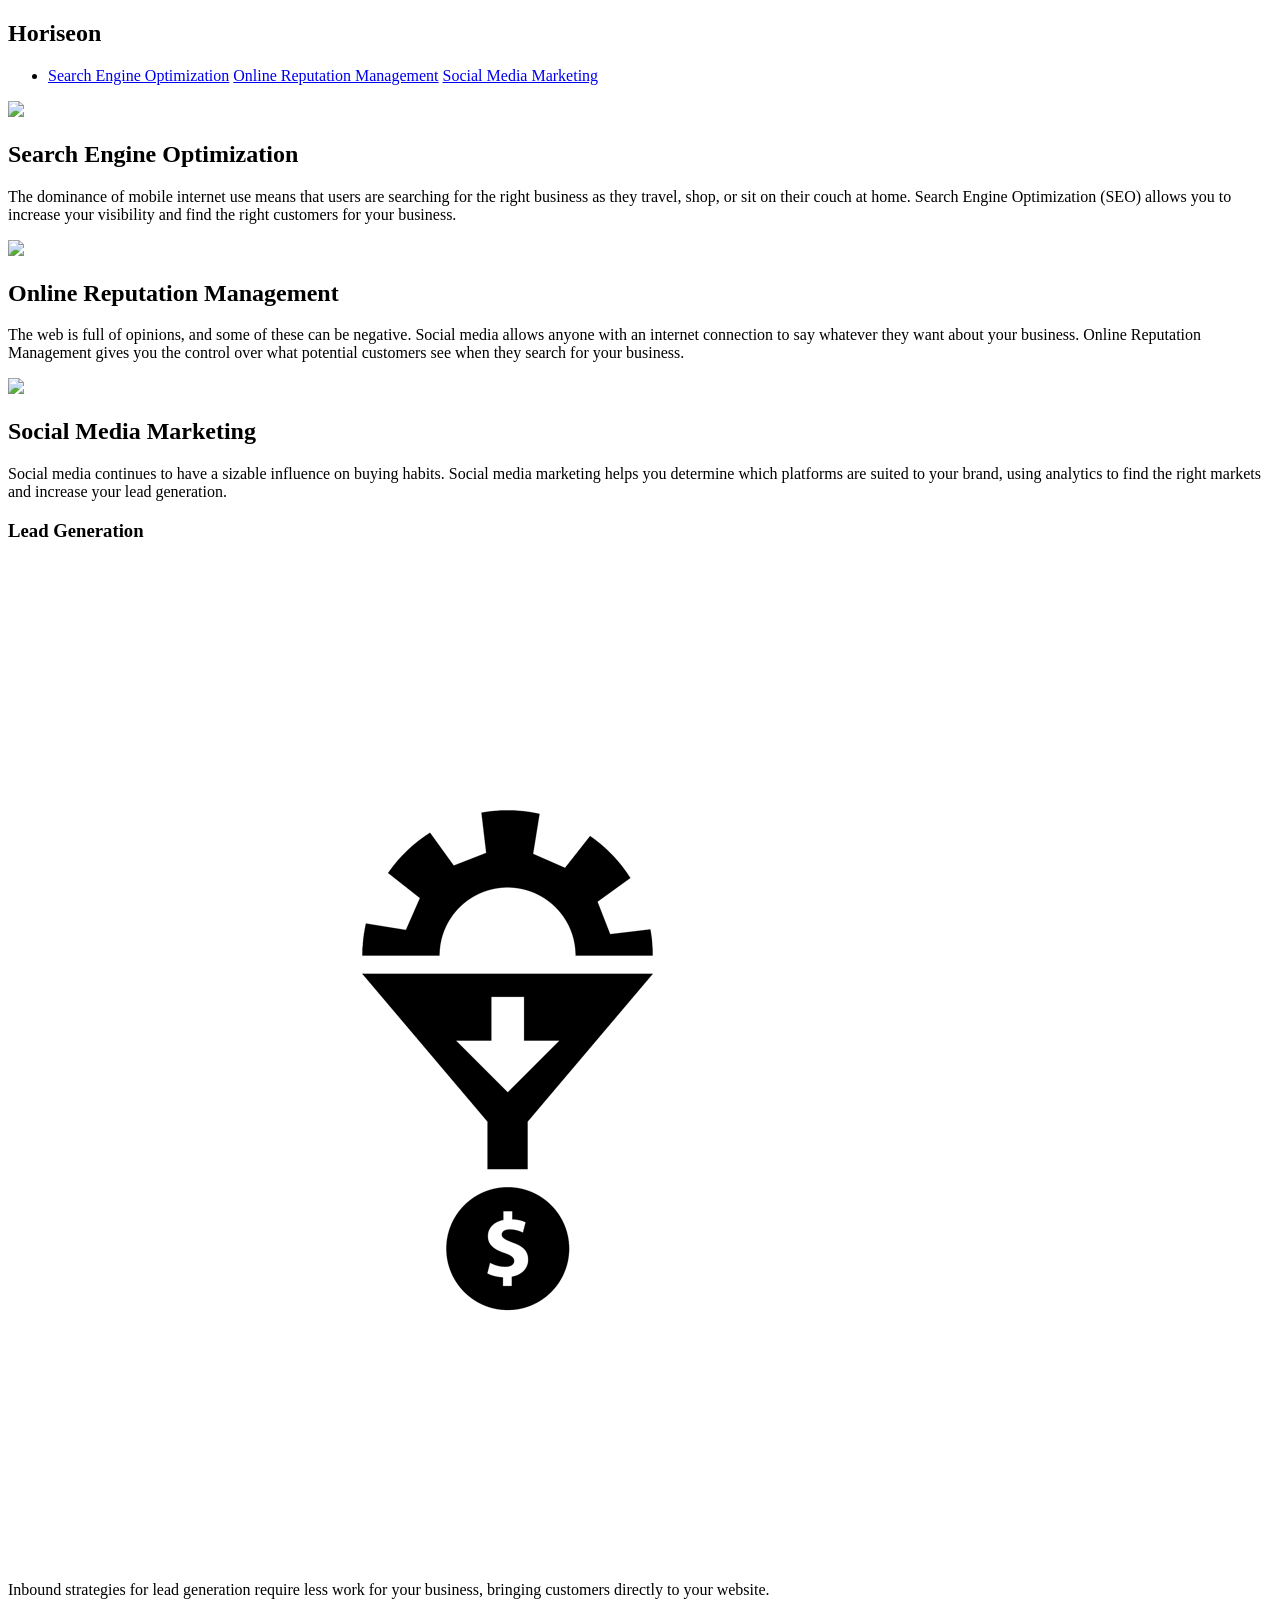
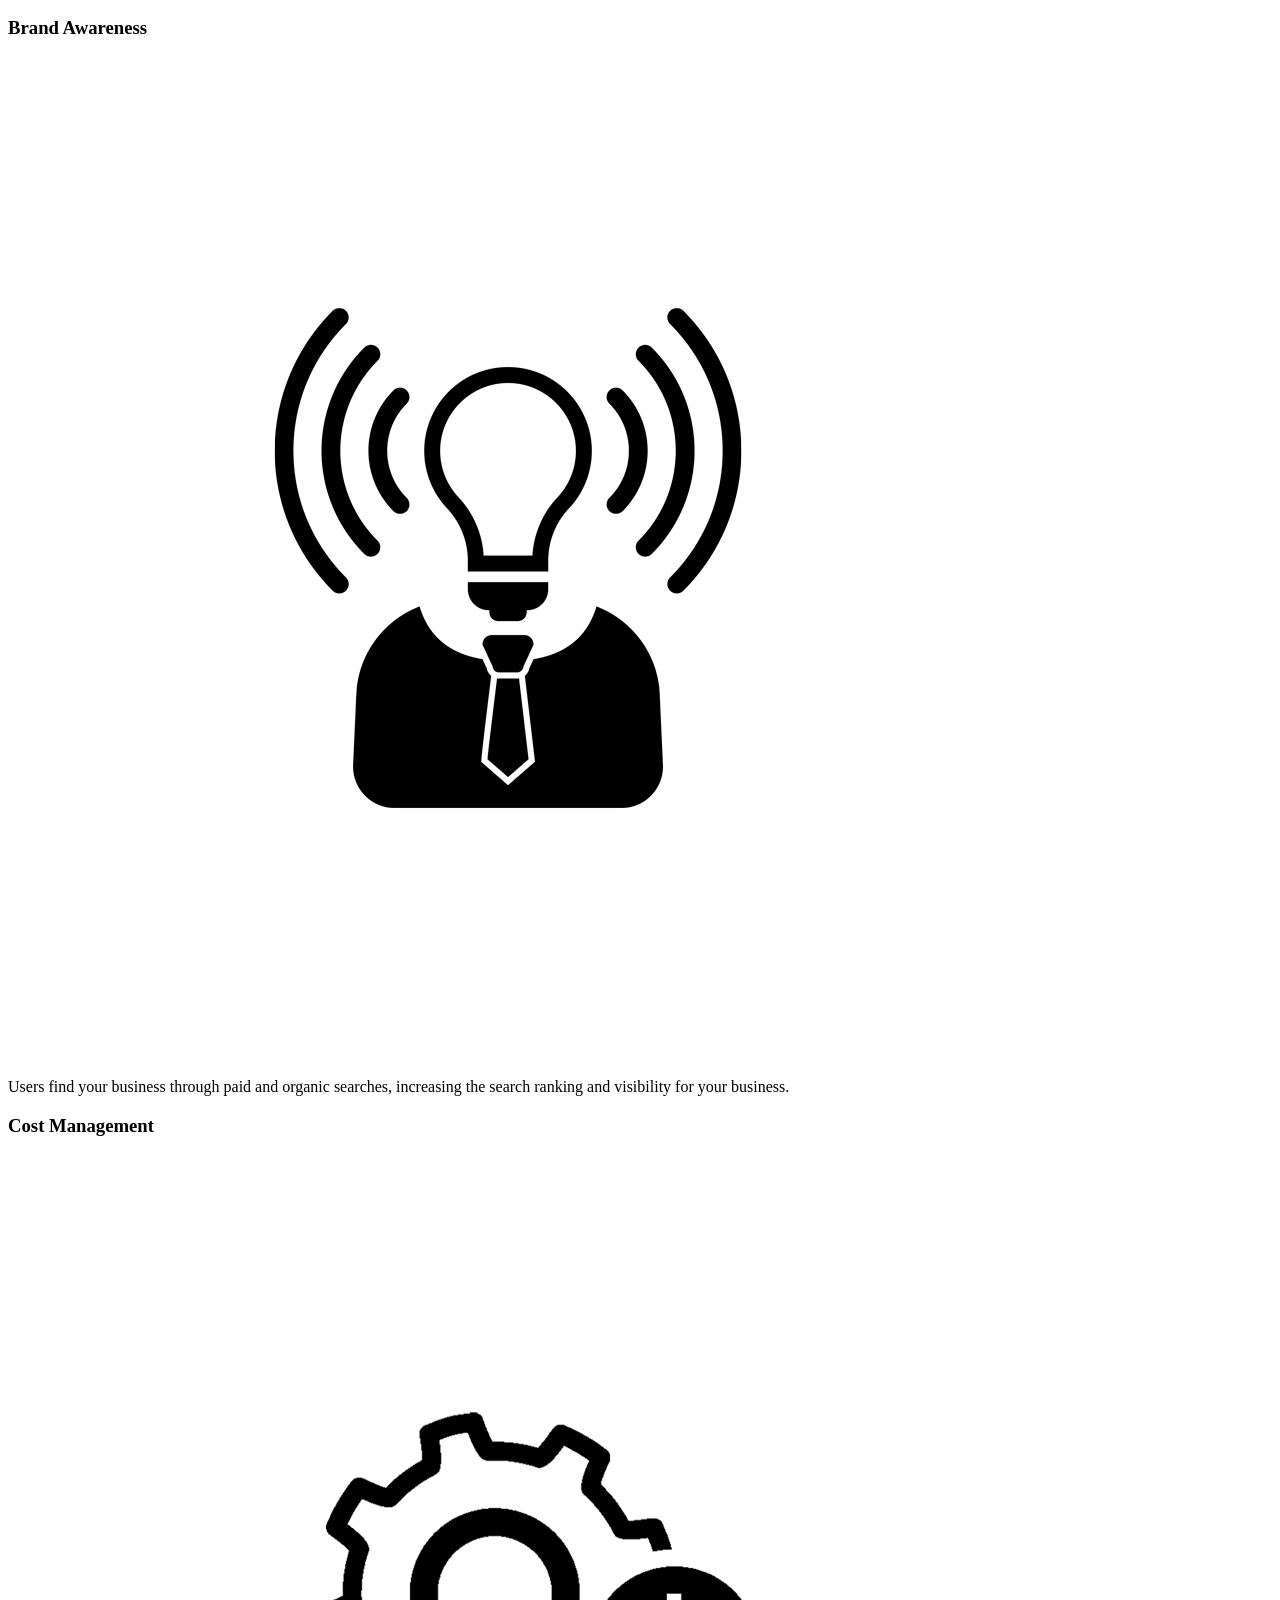
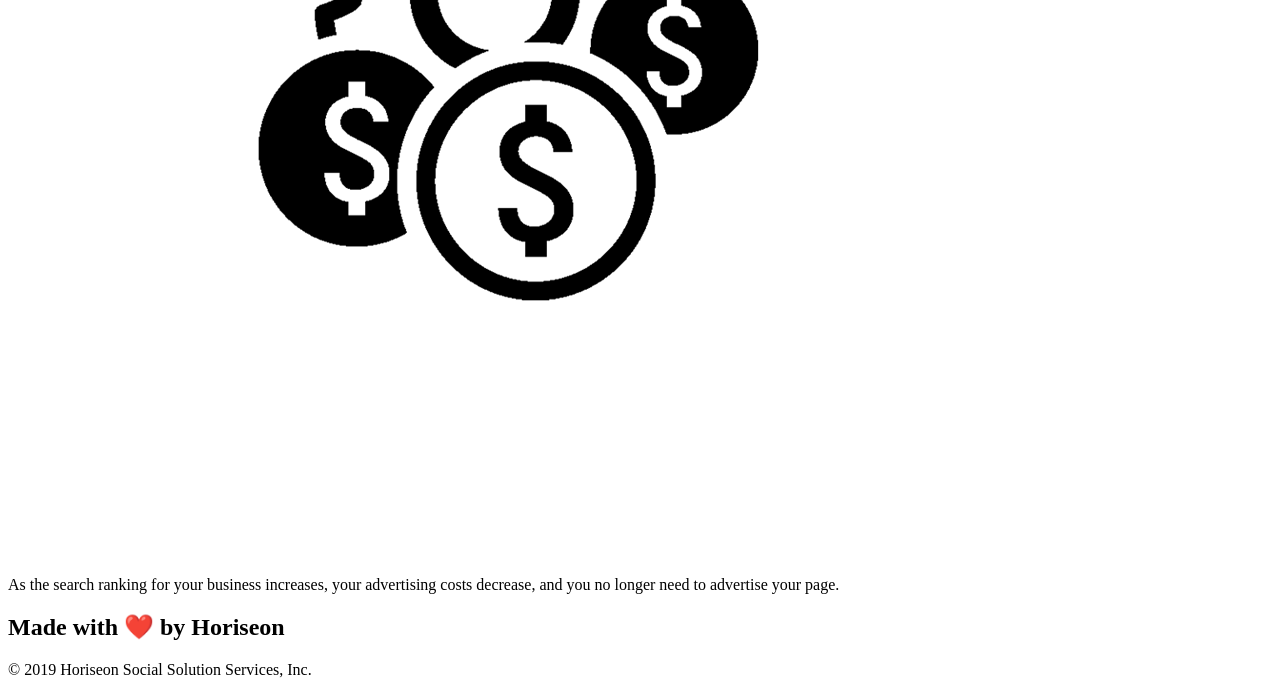
==== Develop/index.html @ f32a19a2 "Module 1 challenge" ====
<!DOCTYPE html>
<html lang="en-us">

<head>
    <meta charset="UTF-8" />
    <link rel="stylesheet" href="./assets/css/style.css">
    <title>website</title>
</head>

<body>
    <header>
        <nav class="header">
        <h1>Hori<span class="seo">seo</span>n</h1>
        <div>
            <ul>
                <li>
                    <a href="#search-engine-optimization">Search Engine Optimization</a>
                    <a href="#online-reputation-management">Online Reputation Management</a>
                    <a href="#social-media-marketing">Social Media Marketing</a>
                </li>
            </ul>
        </div>
        </nav>
    </header>
    <div class="hero"></div>
    <div class="content">
        <div class="search-engine-optimization">
            <img src="./assets/images/search-engine-optimization.jpg" class="float-left" />
            <h2>Search Engine Optimization</h2>
            <p>
                The dominance of mobile internet use means that users are searching for the right business as they travel, shop, or sit on their couch at home. Search Engine Optimization (SEO) allows you to increase your visibility and find the right customers for your business.
            </p>        
        </div>
        <div id="online-reputation-management" class="online-reputation-management">
            <img src="./assets/images/online-reputation-management.jpg" class="float-right" />
            <h2>Online Reputation Management</h2>
            <p>
                The web is full of opinions, and some of these can be negative. Social media allows anyone with an internet connection to say whatever they want about your business. Online Reputation Management gives you the control over what potential customers see when they search for your business.
            </p>
        </div>
        <div id="social-media-marketing" class="social-media-marketing">
            <img src="./assets/images/social-media-marketing.jpg" class="float-left" />
            <h2>Social Media Marketing</h2>
            <p>
                Social media continues to have a sizable influence on buying habits. Social media marketing helps you determine which platforms are suited to your brand, using analytics to find the right markets and increase your lead generation.
            </p>
        </div>
    </div>
    <div class="benefits">
        <div class="benefit-lead">
            <h3>Lead Generation</h3>
            <img src="./assets/images/lead-generation.png" />
            <p>
                Inbound strategies for lead generation require less work for your business, bringing customers directly to your website.
            </p>
        </div>
        <div class="benefit-brand">
            <h3>Brand Awareness</h3>
            <img src="./assets/images/brand-awareness.png" />
            <p>
                Users find your business through paid and organic searches, increasing the search ranking and visibility for your business.
            </p>
        </div>
        <div class="benefit-cost">
            <h3>Cost Management</h3>
            <img src="./assets/images/cost-management.png"></img>
            <p>
                As the search ranking for your business increases, your advertising costs decrease, and you no longer need to advertise your page.
            </p>
        </div>
    </div>
    <div class="footer">
        <h2>Made with ❤️️ by Horiseon</h2>
        <p>
            &copy; 2019 Horiseon Social Solution Services, Inc.
        </p>
    </div>
</body>

</html>
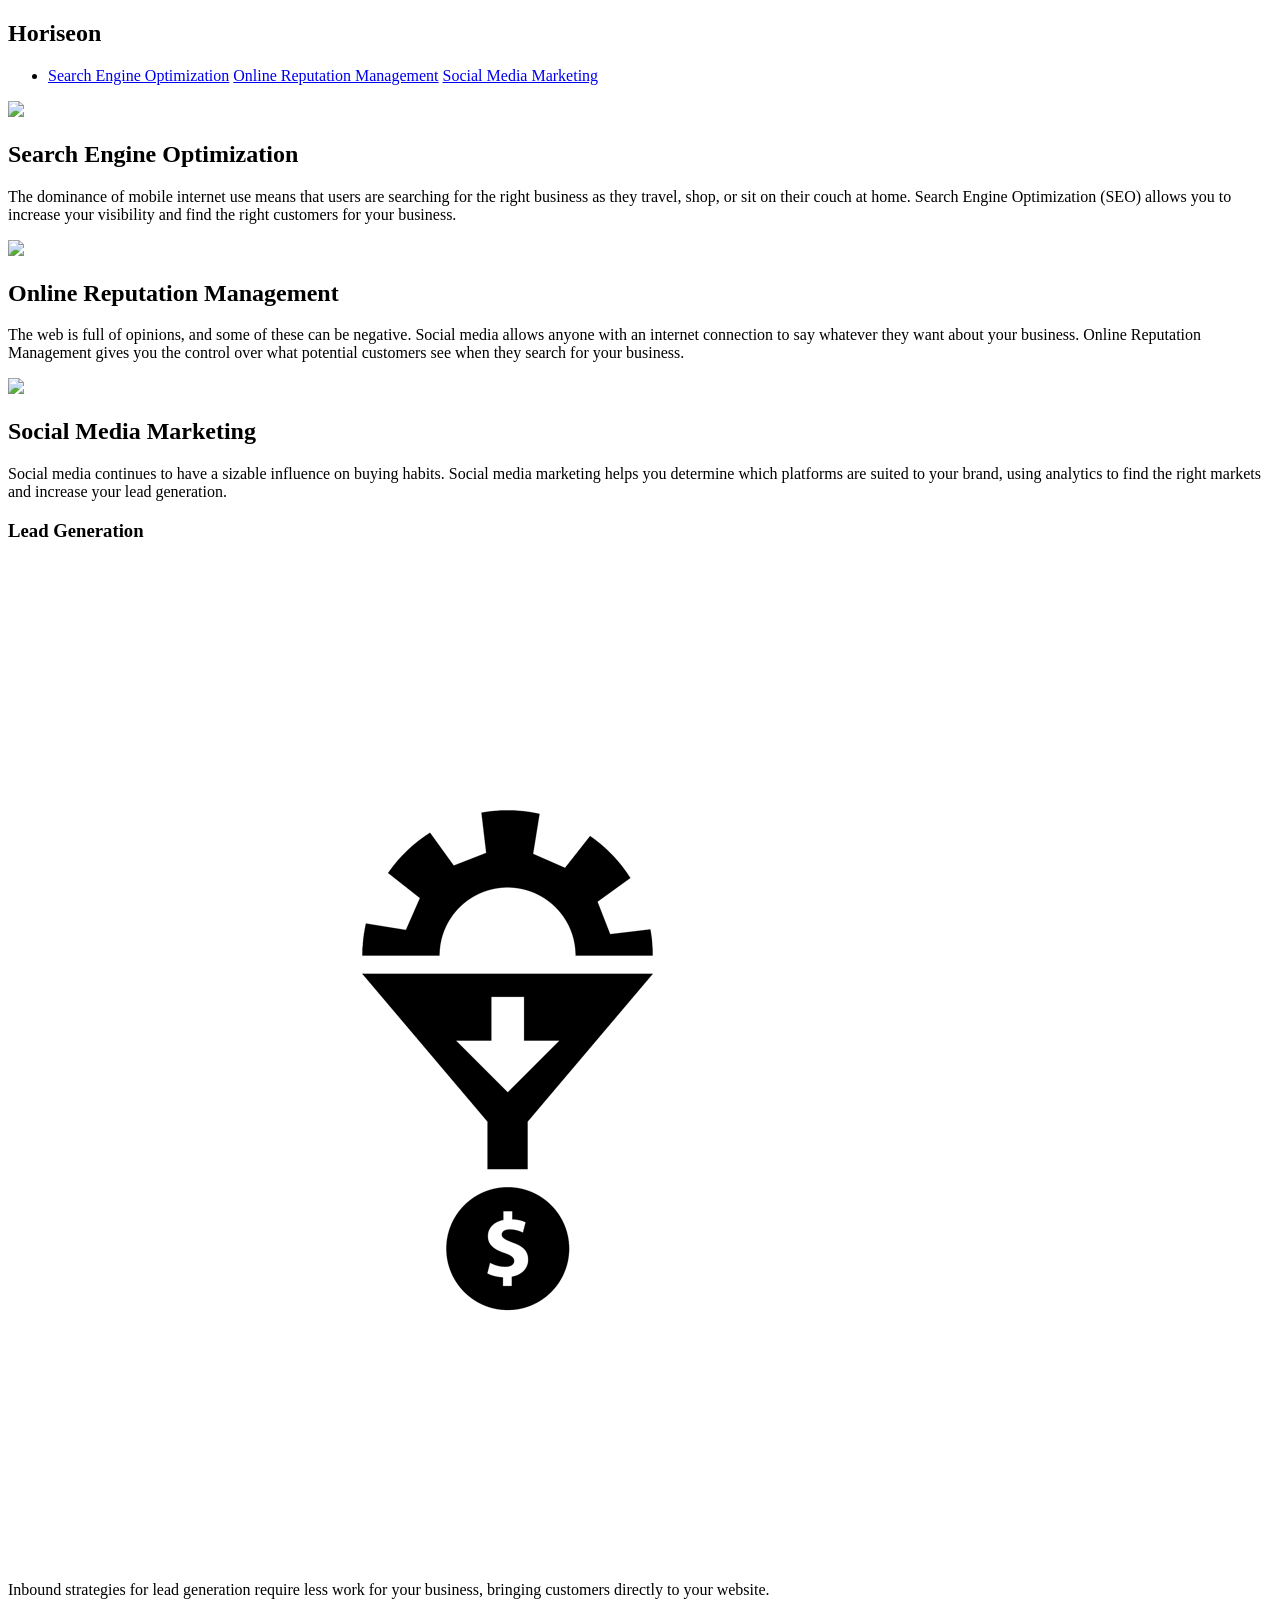
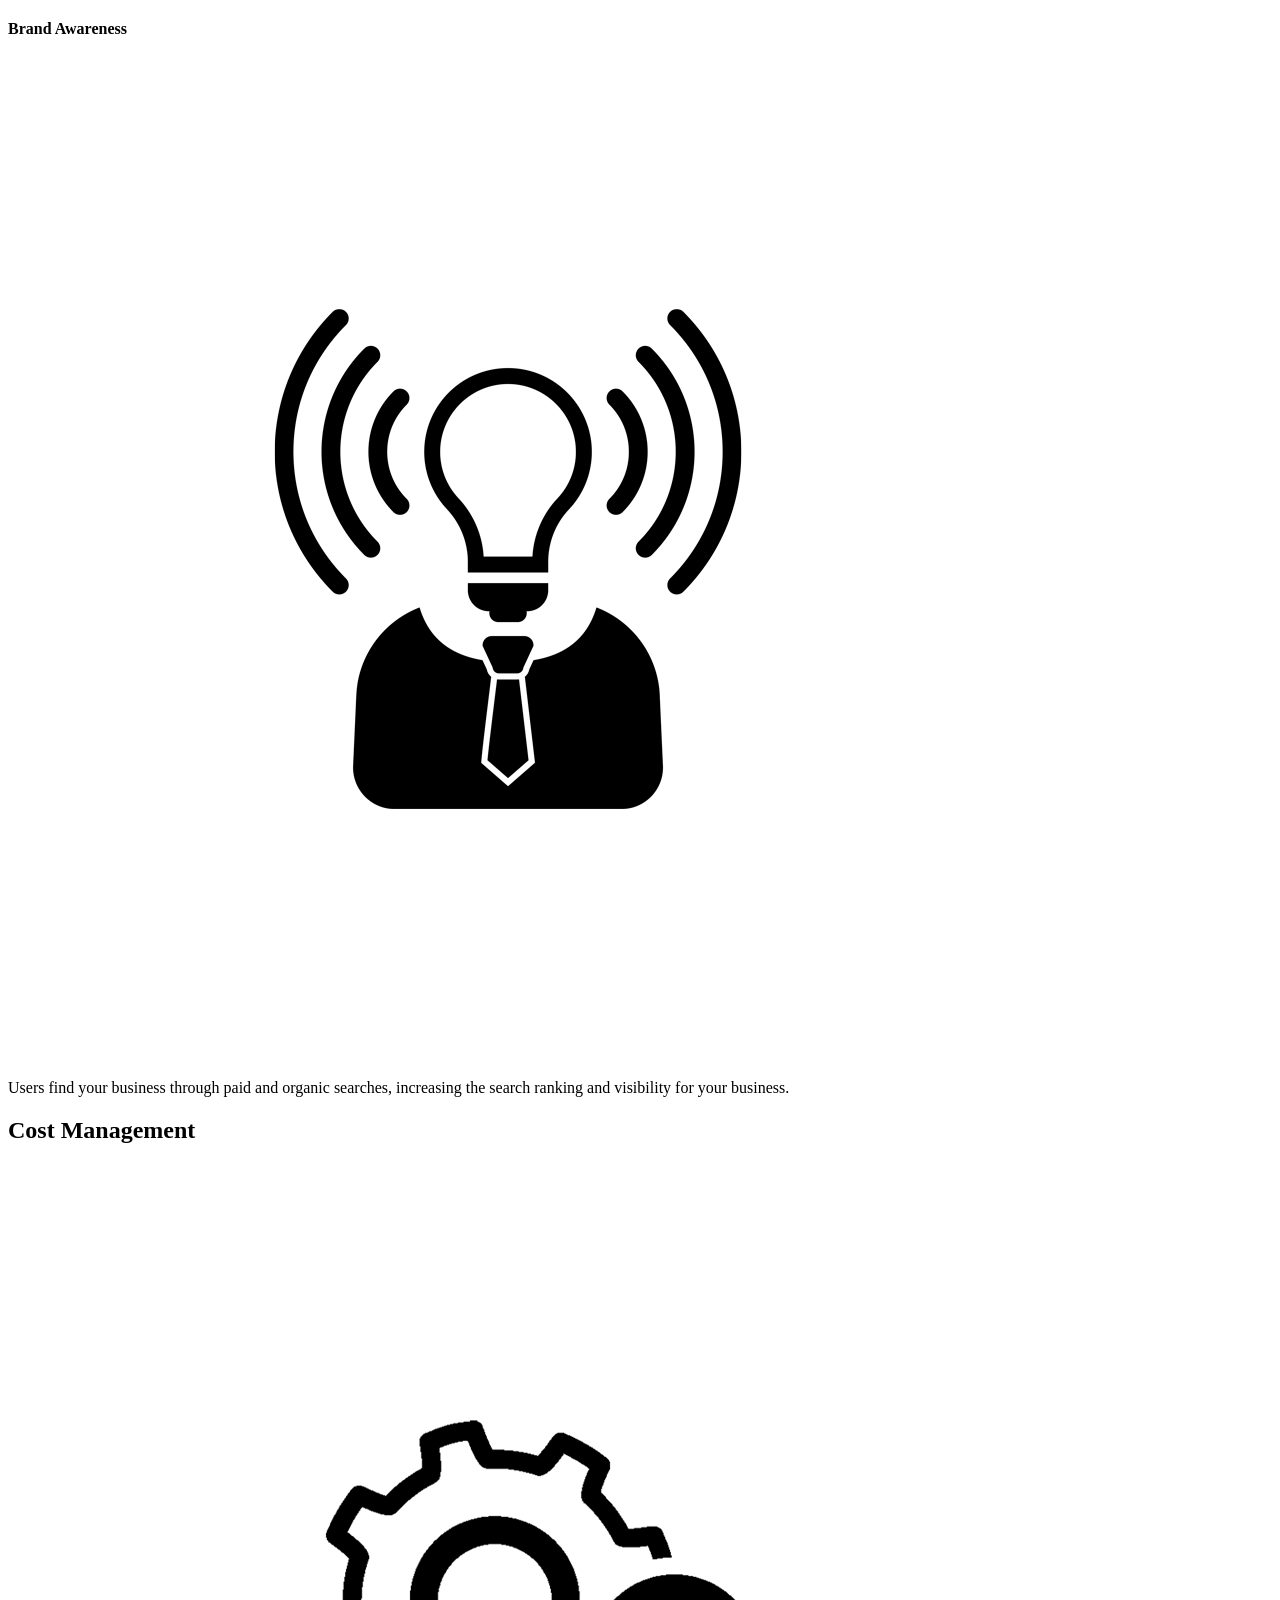
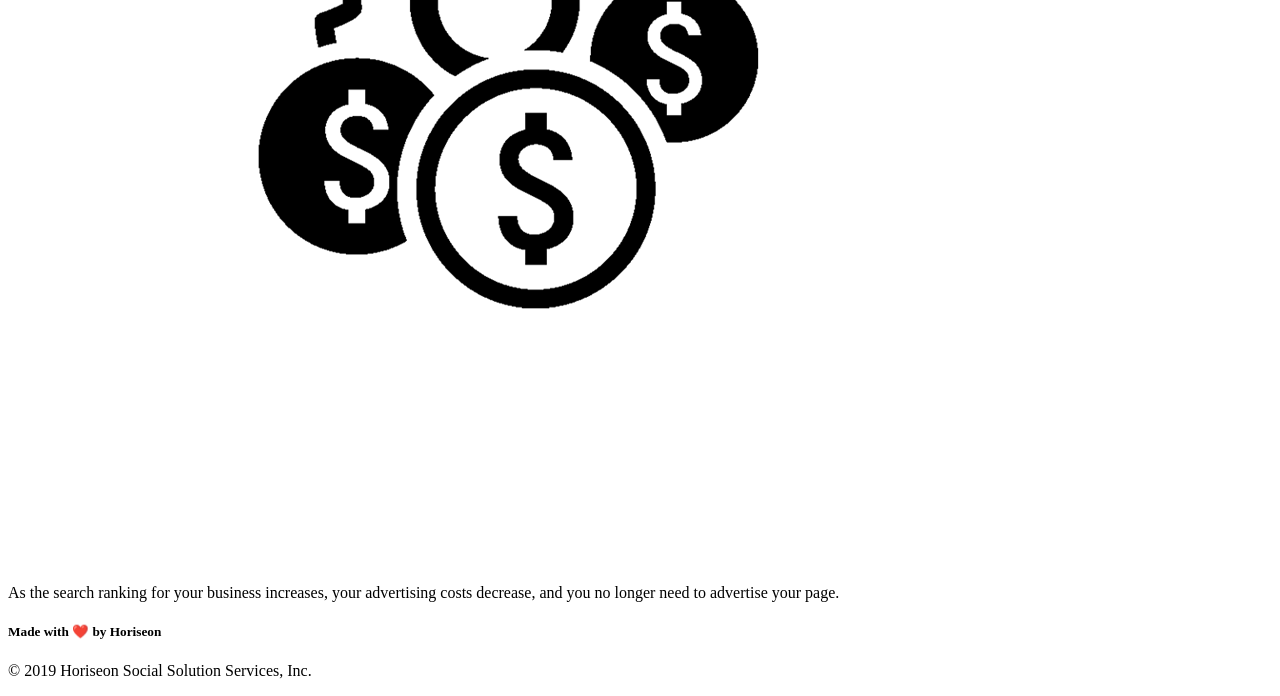
==== commit 659ea7e8: "updated HTML" ====
--- a/Develop/index.html
+++ b/Develop/index.html
@@ -4,7 +4,7 @@
 <head>
     <meta charset="UTF-8" />
     <link rel="stylesheet" href="./assets/css/style.css">
-    <title>website</title>
+    <title>Module 1 Semantic Refactor Challenge</title>
 </head>
 
 <body>
@@ -55,14 +55,14 @@
             </p>
         </div>
         <div class="benefit-brand">
-            <h3>Brand Awareness</h3>
+            <h4>Brand Awareness</h4>
             <img src="./assets/images/brand-awareness.png" />
             <p>
                 Users find your business through paid and organic searches, increasing the search ranking and visibility for your business.
             </p>
         </div>
         <div class="benefit-cost">
-            <h3>Cost Management</h3>
+            <h2>Cost Management</h2>
             <img src="./assets/images/cost-management.png"></img>
             <p>
                 As the search ranking for your business increases, your advertising costs decrease, and you no longer need to advertise your page.
@@ -70,7 +70,7 @@
         </div>
     </div>
     <div class="footer">
-        <h2>Made with ❤️️ by Horiseon</h2>
+        <h5>Made with ❤️️ by Horiseon</h5>
         <p>
             &copy; 2019 Horiseon Social Solution Services, Inc.
         </p>
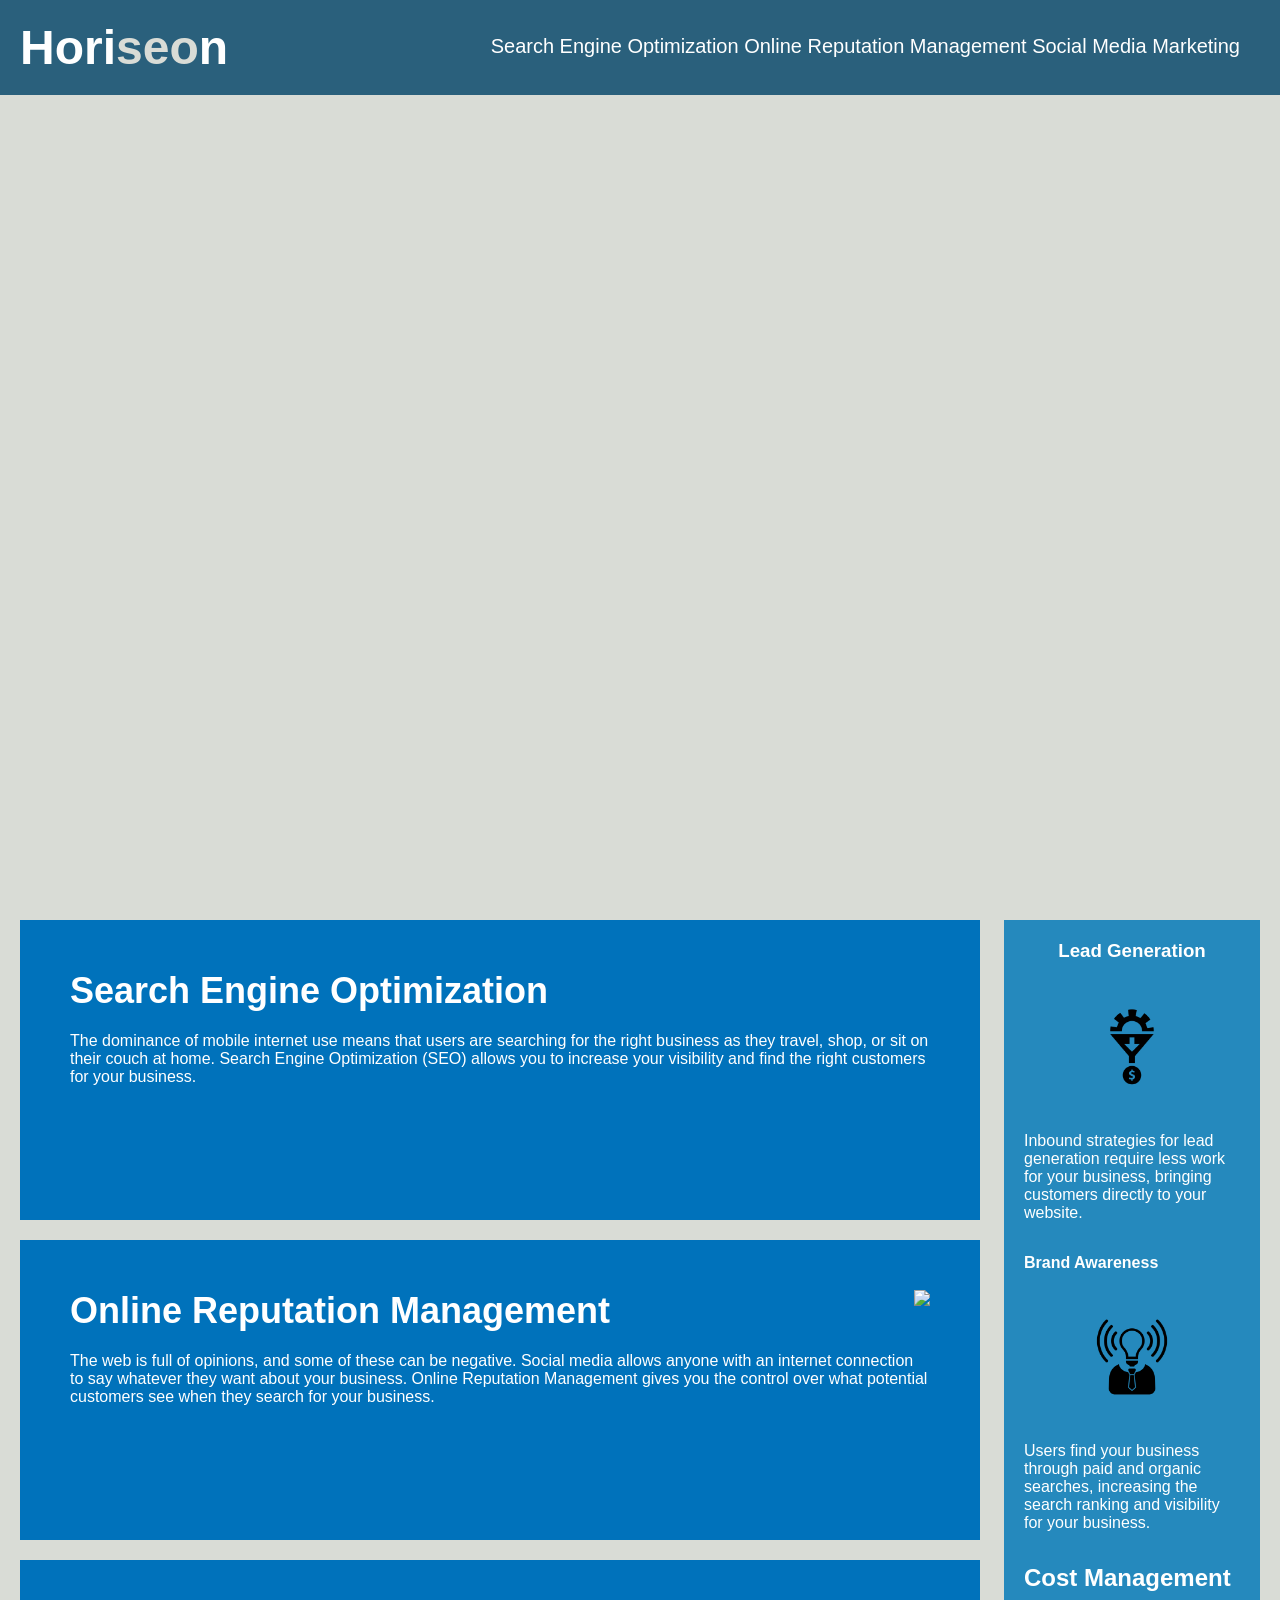
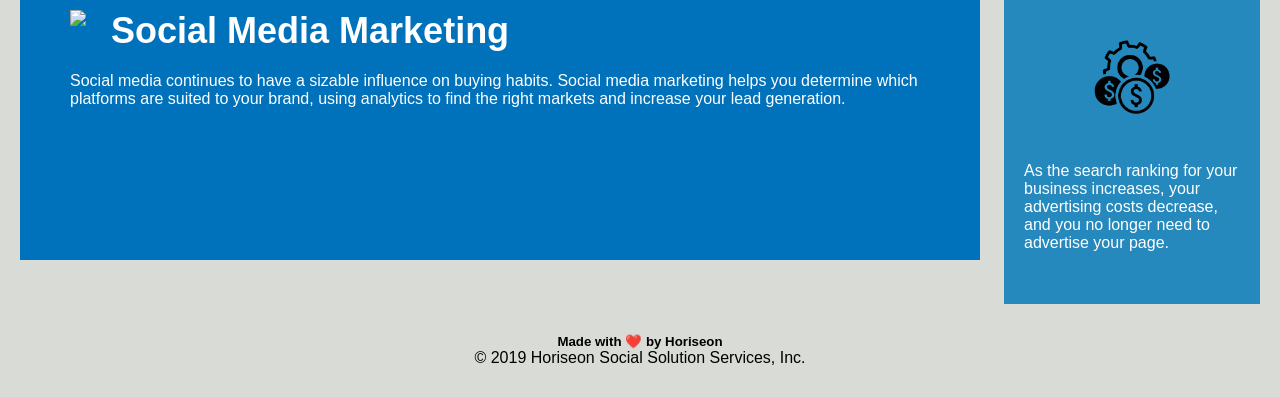
==== commit 8846b7f4: "updates" ====
--- a/Develop/index.html
+++ b/Develop/index.html
@@ -25,7 +25,7 @@
     <div class="hero"></div>
     <div class="content">
         <div class="search-engine-optimization">
-            <img src="./assets/images/search-engine-optimization.jpg" class="float-left" />
+            <img src="./assets/images/search-engine-optimization.jpg" alt="" class="float-left" />
             <h2>Search Engine Optimization</h2>
             <p>
                 The dominance of mobile internet use means that users are searching for the right business as they travel, shop, or sit on their couch at home. Search Engine Optimization (SEO) allows you to increase your visibility and find the right customers for your business.
--- a/Develop/assets/css/style.css
+++ b/Develop/assets/css/style.css
@@ -0,0 +1,202 @@
+* {
+    box-sizing: border-box;
+    padding: 0;
+    margin: 0;
+}
+
+/* setting the body background */
+body {
+    background-color: #d9dcd6;
+}
+
+/* setting hearder font, size, and colors */
+.header {
+    padding: 20px;
+    font-family: 'Trebuchet MS', 'Lucida Sans Unicode', 'Lucida Grande', 'Lucida Sans', Arial, sans-serif;
+    background-color: #2a607c;
+    color: #ffffff;
+}
+
+.header h1 {
+    display: inline-block;
+    font-size: 48px;
+}
+
+.header h1 .seo {
+    color: #d9dcd6;
+}
+
+.header div {
+    padding-top: 15px;
+    margin-right: 20px;
+    float: right;
+    font-family: 'Gill Sans', 'Gill Sans MT', Calibri, 'Trebuchet MS', sans-serif;
+    font-size: 20px;
+}
+
+.header div ul {
+    list-style-type: none;
+}
+
+.header div ul li {
+    display: inline-block;
+    margin-left: 25px;
+}
+
+a {
+    color: #ffffff;
+    text-decoration: none;
+}
+
+p {
+    font-size: 16px;
+}
+
+.hero {
+    height: 800px;
+    width: 100%;
+    margin-bottom: 25px;
+    background-image: url("../images/digital-marketing-meeting.jpg");
+    background-size: cover;
+    background-position: center;
+}
+
+.float-left {
+    float: left;
+    margin-right: 25px;
+}
+
+.float-right {
+    float: right;
+    margin-left: 25px;
+}
+
+.content {
+    width: 75%;
+    display: inline-block;
+    margin-left: 20px;
+}
+
+.benefits {
+    margin-right: 20px;
+    padding: 20px;
+    clear: both;
+    float: right;
+    width: 20%;
+    height: 100%;
+    font-family: 'Gill Sans', 'Gill Sans MT', Calibri, 'Trebuchet MS', sans-serif;
+    background-color: #2589bd;
+}
+
+.benefit-lead {
+    margin-bottom: 32px;
+    color: #ffffff;
+}
+
+.benefit-brand {
+    margin-bottom: 32px;
+    color: #ffffff;
+}
+
+.benefit-cost {
+    margin-bottom: 32px;
+    color: #ffffff;
+}
+
+.benefit-lead h3 {
+    margin-bottom: 10px;
+    text-align: center;
+}
+
+.benefit-brand h3 {
+    margin-bottom: 10px;
+    text-align: center;
+}
+
+.benefit-cost h3 {
+    margin-bottom: 10px;
+    text-align: center;
+}
+
+.benefit-lead img {
+    display: block;
+    margin: 10px auto;
+    max-width: 150px;
+}
+
+.benefit-brand img {
+    display: block;
+    margin: 10px auto;
+    max-width: 150px;
+}
+
+.benefit-cost img {
+    display: block;
+    margin: 10px auto;
+    max-width: 150px;
+}
+
+.search-engine-optimization {
+    margin-bottom: 20px;
+    padding: 50px;
+    height: 300px;
+    font-family: 'Gill Sans', 'Gill Sans MT', Calibri, 'Trebuchet MS', sans-serif;
+    background-color: #0072bb;
+    color: #ffffff;
+}
+
+.online-reputation-management {
+    margin-bottom: 20px;
+    padding: 50px;
+    height: 300px;
+    font-family: 'Gill Sans', 'Gill Sans MT', Calibri, 'Trebuchet MS', sans-serif;
+    background-color: #0072bb;
+    color: #ffffff;
+}
+
+.social-media-marketing {
+    margin-bottom: 20px;
+    padding: 50px;
+    height: 300px;
+    font-family: 'Gill Sans', 'Gill Sans MT', Calibri, 'Trebuchet MS', sans-serif;
+    background-color: #0072bb;
+    color: #ffffff;
+}
+
+.search-engine-optimization img {
+    max-height: 200px;
+}
+
+.online-reputation-management img {
+    max-height: 200px;
+}
+
+.social-media-marketing img {
+    max-height: 200px;
+}
+
+.search-engine-optimization h2 {
+    margin-bottom: 20px;
+    font-size: 36px;
+}
+
+.online-reputation-management h2 {
+    margin-bottom: 20px;
+    font-size: 36px;
+}
+
+.social-media-marketing h2 {
+    margin-bottom: 20px;
+    font-size: 36px;
+}
+
+.footer {
+    padding: 30px;
+    clear: both;
+    font-family: 'Trebuchet MS', 'Lucida Sans Unicode', 'Lucida Grande', 'Lucida Sans', Arial, sans-serif;
+    text-align: center;
+}
+
+.footer h2 {
+    font-size: 20px;
+}
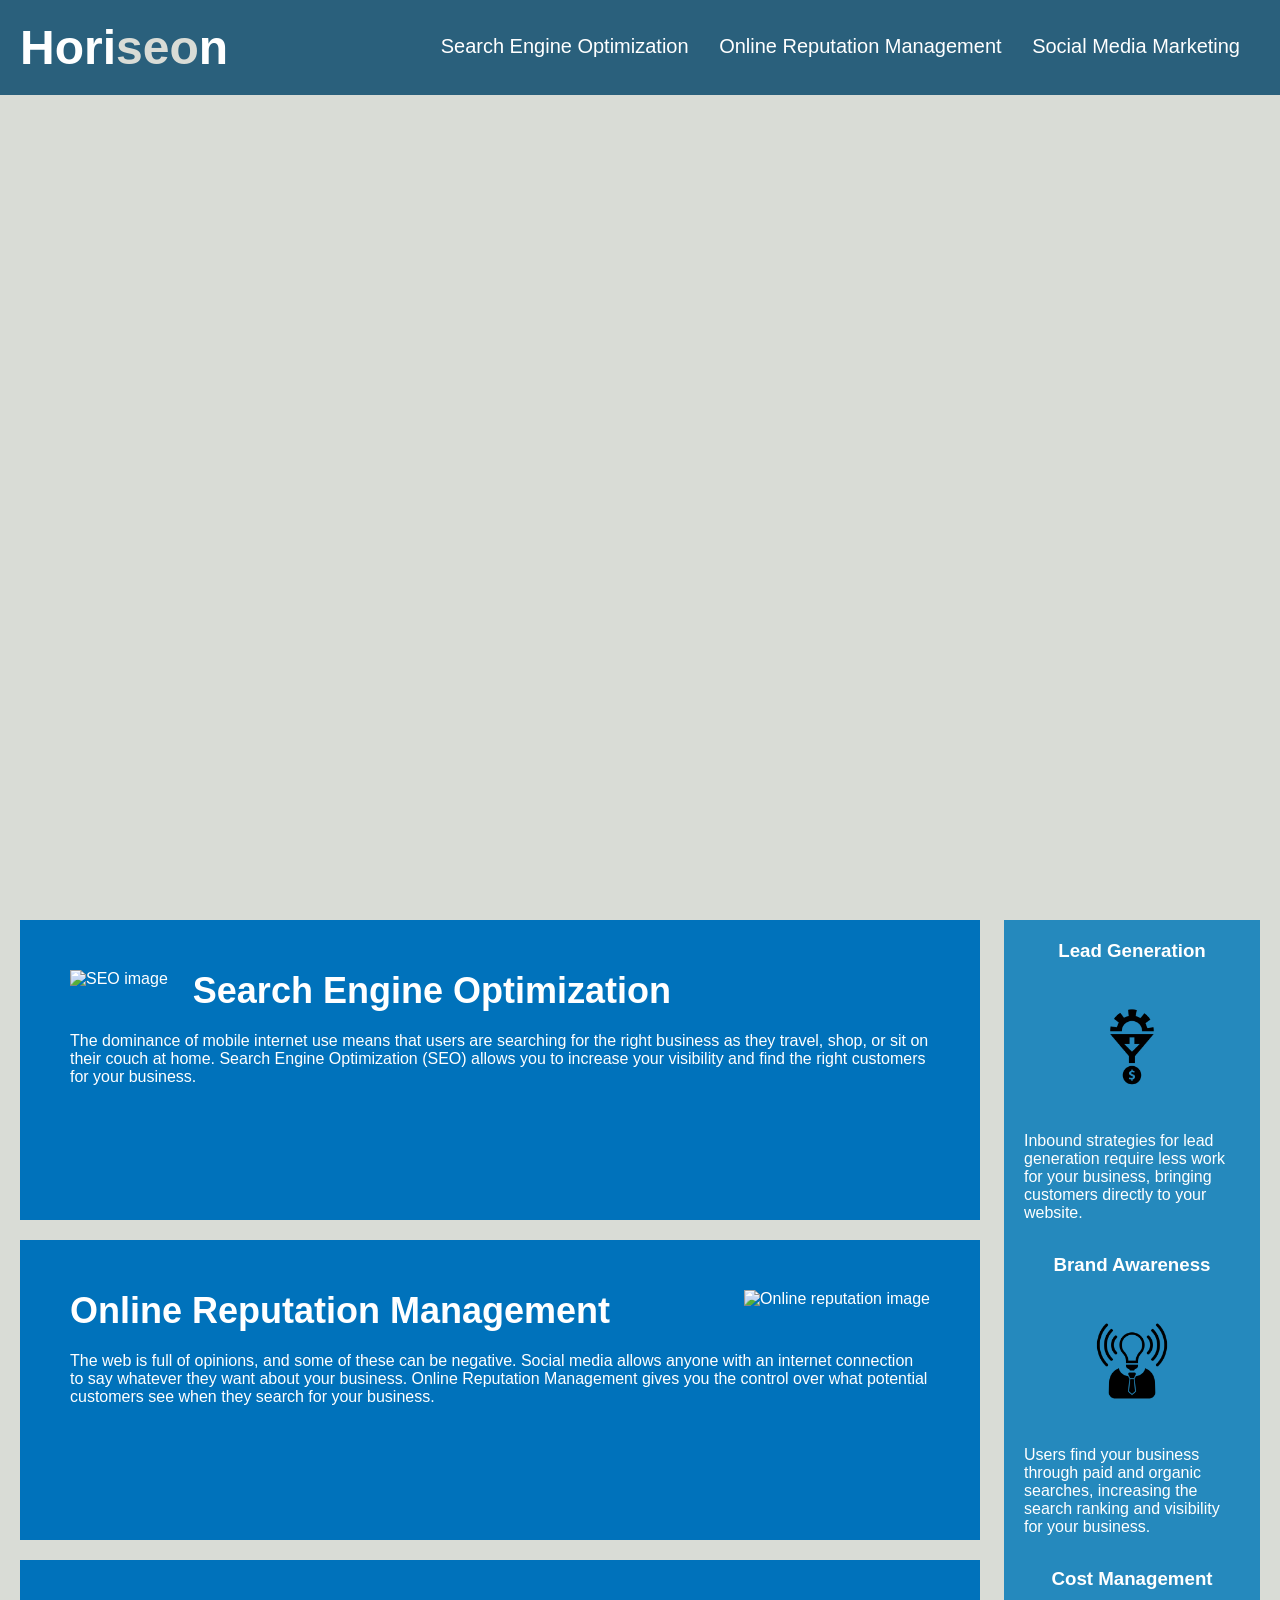
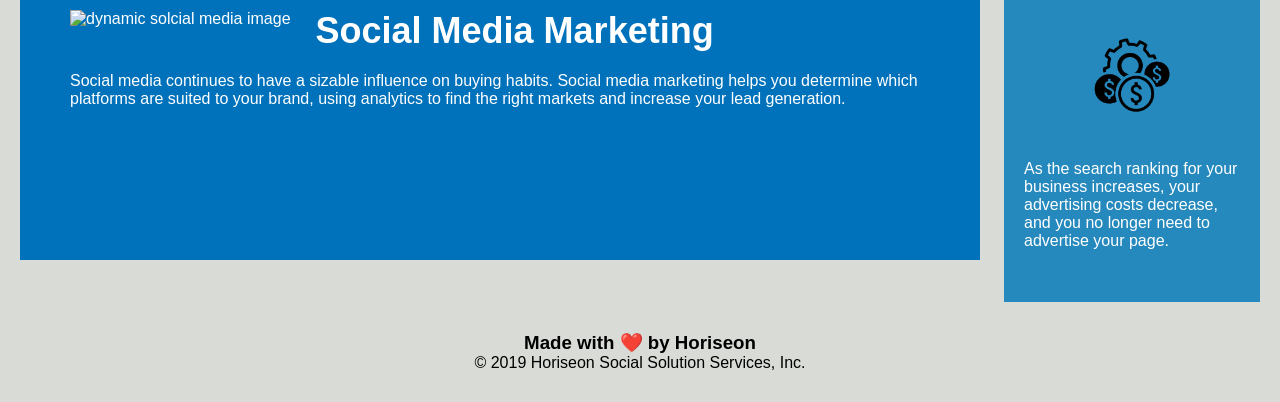
==== commit e0ca5283: "updated the files" ====
--- a/Develop/index.html
+++ b/Develop/index.html
@@ -4,42 +4,44 @@
 <head>
     <meta charset="UTF-8" />
     <link rel="stylesheet" href="./assets/css/style.css">
-    <title>Module 1 Semantic Refactor Challenge</title>
+    <title>Horiseon Digital Strategies</title>
 </head>
 
 <body>
-    <header>
-        <nav class="header">
+    <div class="header">
         <h1>Hori<span class="seo">seo</span>n</h1>
         <div>
             <ul>
                 <li>
                     <a href="#search-engine-optimization">Search Engine Optimization</a>
+                </li>
+                <li>
                     <a href="#online-reputation-management">Online Reputation Management</a>
+                </li>
+                <li>
                     <a href="#social-media-marketing">Social Media Marketing</a>
                 </li>
             </ul>
         </div>
-        </nav>
-    </header>
+    </div>
     <div class="hero"></div>
     <div class="content">
         <div class="search-engine-optimization">
-            <img src="./assets/images/search-engine-optimization.jpg" alt="" class="float-left" />
+            <img src="./assets/images/search-engine-optimization.jpg" class="float-left" alt="SEO image"/>
             <h2>Search Engine Optimization</h2>
             <p>
                 The dominance of mobile internet use means that users are searching for the right business as they travel, shop, or sit on their couch at home. Search Engine Optimization (SEO) allows you to increase your visibility and find the right customers for your business.
-            </p>        
+            </p>
         </div>
         <div id="online-reputation-management" class="online-reputation-management">
-            <img src="./assets/images/online-reputation-management.jpg" class="float-right" />
+            <img src="./assets/images/online-reputation-management.jpg" class="float-right" alt="Online reputation image"/>
             <h2>Online Reputation Management</h2>
             <p>
                 The web is full of opinions, and some of these can be negative. Social media allows anyone with an internet connection to say whatever they want about your business. Online Reputation Management gives you the control over what potential customers see when they search for your business.
             </p>
         </div>
         <div id="social-media-marketing" class="social-media-marketing">
-            <img src="./assets/images/social-media-marketing.jpg" class="float-left" />
+            <img src="./assets/images/social-media-marketing.jpg" class="float-left"  alt="dynamic solcial media image"/>
             <h2>Social Media Marketing</h2>
             <p>
                 Social media continues to have a sizable influence on buying habits. Social media marketing helps you determine which platforms are suited to your brand, using analytics to find the right markets and increase your lead generation.
@@ -49,32 +51,32 @@
     <div class="benefits">
         <div class="benefit-lead">
             <h3>Lead Generation</h3>
-            <img src="./assets/images/lead-generation.png" />
+            <img src="./assets/images/lead-generation.png" alt="generation icon"/>
             <p>
                 Inbound strategies for lead generation require less work for your business, bringing customers directly to your website.
             </p>
         </div>
         <div class="benefit-brand">
-            <h4>Brand Awareness</h4>
-            <img src="./assets/images/brand-awareness.png" />
+            <h3>Brand Awareness</h3>
+            <img src="./assets/images/brand-awareness.png" alt="Awareness icon"/>
             <p>
                 Users find your business through paid and organic searches, increasing the search ranking and visibility for your business.
             </p>
         </div>
         <div class="benefit-cost">
-            <h2>Cost Management</h2>
-            <img src="./assets/images/cost-management.png"></img>
+            <h3>Cost Management</h3>
+            <img src="./assets/images/cost-management.png" alt="cost management"></img>
             <p>
                 As the search ranking for your business increases, your advertising costs decrease, and you no longer need to advertise your page.
             </p>
         </div>
     </div>
     <div class="footer">
-        <h5>Made with ❤️️ by Horiseon</h5>
+        <h3>Made with ❤️️ by Horiseon</h3>
         <p>
             &copy; 2019 Horiseon Social Solution Services, Inc.
         </p>
     </div>
 </body>
 
-</html>
+</html>
--- a/Develop/assets/css/style.css
+++ b/Develop/assets/css/style.css
@@ -1,15 +1,16 @@
+/* box-sizing, padding, and margin for the Global Styles. */
 * {
     box-sizing: border-box;
     padding: 0;
     margin: 0;
 }
 
-/* setting the body background */
+/* background color for the body styles */
 body {
     background-color: #d9dcd6;
 }
 
-/* setting hearder font, size, and colors */
+/* padding, font-family, background color, and color for the Header Styles */
 .header {
     padding: 20px;
     font-family: 'Trebuchet MS', 'Lucida Sans Unicode', 'Lucida Grande', 'Lucida Sans', Arial, sans-serif;
@@ -17,15 +18,18 @@
     color: #ffffff;
 }
 
+/* display and font-size for the Header h1 */
 .header h1 {
     display: inline-block;
     font-size: 48px;
 }
 
+/* seo h1 styles and color */
 .header h1 .seo {
     color: #d9dcd6;
 }
 
+/* padding, margin, float, font-family, and font-size for the Header div */
 .header div {
     padding-top: 15px;
     margin-right: 20px;
@@ -34,24 +38,29 @@
     font-size: 20px;
 }
 
+/* header div ul styles */
 .header div ul {
     list-style-type: none;
 }
 
+/* display and margin for the Header div ul li styles */
 .header div ul li {
     display: inline-block;
     margin-left: 25px;
 }
 
+/* color and text-decoration for link styles */
 a {
     color: #ffffff;
     text-decoration: none;
 }
 
+/* font-size for the paragraphs */
 p {
     font-size: 16px;
 }
 
+/* height, width, margin, background-image, size, and position for the Hero Styles */
 .hero {
     height: 800px;
     width: 100%;
@@ -61,22 +70,26 @@
     background-position: center;
 }
 
+/* float and margin for Float left styles */
 .float-left {
     float: left;
     margin-right: 25px;
 }
 
+/* foat and margin for the Float Right styles */
 .float-right {
     float: right;
     margin-left: 25px;
 }
 
+/* width, display, and margin for the Content styles */
 .content {
     width: 75%;
     display: inline-block;
     margin-left: 20px;
 }
 
+/* Margin-right, padding, clear, float, width, height, font-family, and background color for the Benefits */
 .benefits {
     margin-right: 20px;
     padding: 20px;
@@ -88,16 +101,19 @@
     background-color: #2589bd;
 }
 
+/* margin-bottom and color for the Benefit-lead */
 .benefit-lead {
     margin-bottom: 32px;
     color: #ffffff;
 }
 
+/* margin bottom and color for the Benefit-brand */
 .benefit-brand {
     margin-bottom: 32px;
     color: #ffffff;
 }
 
+/* margin-bottom and color for the Benefit-cost */
 .benefit-cost {
     margin-bottom: 32px;
     color: #ffffff;
@@ -108,34 +124,39 @@
     text-align: center;
 }
 
+/* margin-bottom and text-align for the Benefit-lead h3 */
 .benefit-brand h3 {
     margin-bottom: 10px;
     text-align: center;
 }
 
+/* margin-bottom and text-align for Benefit-cost h3 */
 .benefit-cost h3 {
     margin-bottom: 10px;
     text-align: center;
 }
 
+/* display, margin, and max-width for Benefit-lead image */
 .benefit-lead img {
     display: block;
     margin: 10px auto;
     max-width: 150px;
 }
-
+/* display, margin, and max-width for Benefit-brand image */
 .benefit-brand img {
     display: block;
     margin: 10px auto;
     max-width: 150px;
 }
 
+/* display, margin, and max-width for Benefit-cost image */
 .benefit-cost img {
     display: block;
     margin: 10px auto;
     max-width: 150px;
 }
 
+/* margin-bottom, padding, height, font-family. background-color, and color for the Search-engine */
 .search-engine-optimization {
     margin-bottom: 20px;
     padding: 50px;
@@ -145,6 +166,7 @@
     color: #ffffff;
 }
 
+/* margin-bottom, padding, height, font-family, background-color, andc color for the Online-reputation-management */
 .online-reputation-management {
     margin-bottom: 20px;
     padding: 50px;
@@ -154,6 +176,7 @@
     color: #ffffff;
 }
 
+/* margin-bottom, padding, hegiht, font-family, background-color, and color for the Social-media-marketing */ 
 .social-media-marketing {
     margin-bottom: 20px;
     padding: 50px;
@@ -163,40 +186,47 @@
     color: #ffffff;
 }
 
+/* max-height for Search-engin-optimization img */
 .search-engine-optimization img {
     max-height: 200px;
 }
 
+/* max-height for the Online reputation managment img */
 .online-reputation-management img {
     max-height: 200px;
 }
 
+/* max-height for the Social-media-marketing-img */
 .social-media-marketing img {
     max-height: 200px;
 }
 
+/* margin-bottom and font-size for the Search-engine-optimization */
 .search-engine-optimization h2 {
     margin-bottom: 20px;
     font-size: 36px;
 }
 
+/* margin-bottom and font-size for the online-reputation-management */
 .online-reputation-management h2 {
     margin-bottom: 20px;
     font-size: 36px;
 }
 
+/* margin-bottom and font-size for the social-mediat-marketing */
 .social-media-marketing h2 {
     margin-bottom: 20px;
     font-size: 36px;
 }
 
+/* padding, clear, font-family, and text-align for the Footer */
 .footer {
     padding: 30px;
     clear: both;
     font-family: 'Trebuchet MS', 'Lucida Sans Unicode', 'Lucida Grande', 'Lucida Sans', Arial, sans-serif;
     text-align: center;
 }
-
+/* font-size for the footer-h2 */
 .footer h2 {
     font-size: 20px;
-}
+}
